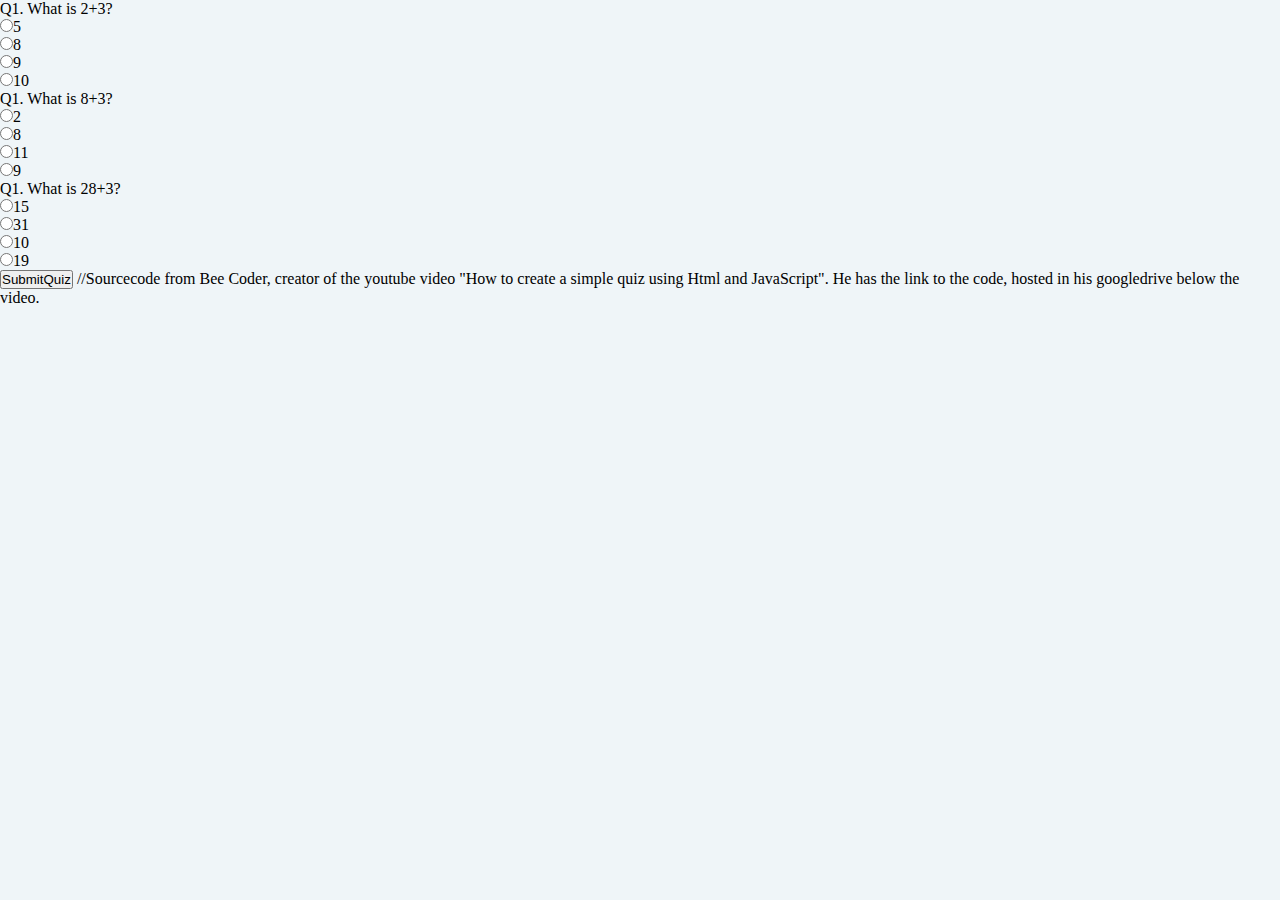
==== index.html @ 68a227bb "file structure amplified pseudocoding and mock up docs added started building html css and js files" ====
<!DOCTYPE html>
<html>
  <head>
    <title>Coding Assessment Quiz</title>
    <meta charset="UTF-8" />
    <meta name="viewport" content="width=device-width, initial-scale=1" />
    <link rel="stylesheet" type="text/css" href="./assets/css/style.css" />
  </head>
  <body>
    Q1. What is 2+3?<br>
    <input type="radio" name="question1" id="correct1">5 <br>
    <input type="radio" name="question1">8 <br>
    <input type="radio" name="question1">9 <br>
    <input type="radio" name="question1">10 <br>
    
    Q1. What is 8+3?<br>
    <input type="radio" name="question2" >2 <br>
    <input type="radio" name="question2">8 <br>
    <input type="radio" name="question2" id="correct2">11 <br>
    <input type="radio" name="question2">9 <br>
    
    Q1. What is 28+3?<br>
    <input type="radio" name="question3" >15 <br>
    <input type="radio" name="question3"id="correct3">31 <br>
    <input type="radio" name="question3">10 <br>
    <input type="radio" name="question3">19 <br>
    
    <input type="submit" name="submit" value="SubmitQuiz" onClick="result()">
    <script type="text/javascript">
    function result()
    {
        var score=0;
        if(document.getElementById('correct1').checked)
            {	score++;
            }
        if(document.getElementById('correct2').checked)
            {	score++;
            }
        if(document.getElementById('correct3').checked)
            {	score++;
            }
     alert("Your score is:"+score);
     // to print on browser
     // document.write("Your score is:"+score);
    }
    </script>
    
    </body>
    </html>

    //Sourcecode from Bee Coder, creator of the youtube video "How to create a simple quiz using Html and JavaScript".  He has the link to the code, hosted in his googledrive below the video.
---- assets/css/style.css ----
* {
    box-sizing: border-box;
    padding: 0;
    margin: 0;
}

body {
    background-color: #eff5f8
  }
  
  h4 {
    text-align: center;
    font-size: 34px;
    font-weight: 700;
  }
  
  button {
    padding: 10px;
    margin: 24px;
    cursor: pointer;
    font-size: 24px;
    background-color: #247BA0;
    color: white;
  }
  
  .container {
    display: block;
    margin: 80px auto;
    text-align: center;
    box-shadow: 0 4px 8px 0 rgba(0,0,0,0.2);
    transition: 0.3s;
    width: 60vw;
    background-color: #f0ead6;
  }
  
  .wrapper {
    padding-top: 20px;
  }
  
  .card-contents {
    padding: 5px 5px 10px 5px;
  }

  /* I took the universal selectors from the horiseon css file and the rest of the contents are from the increment and decrememt event listener demo in unit 4 stu 12*/
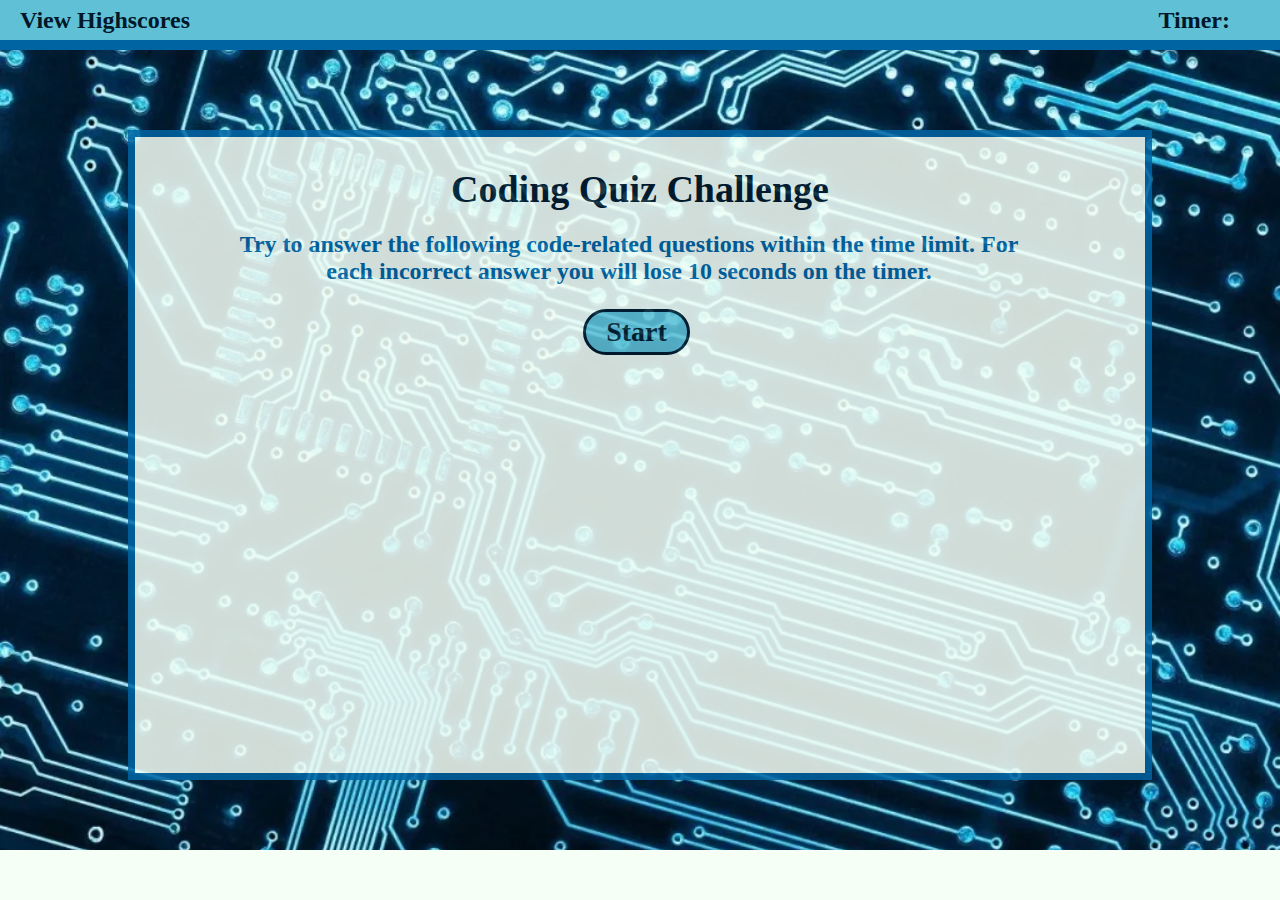
==== commit e9fd9959: "file structure changes" ====
--- a/index.html
+++ b/index.html
@@ -7,45 +7,52 @@
     <link rel="stylesheet" type="text/css" href="./assets/css/style.css" />
   </head>
   <body>
-    Q1. What is 2+3?<br>
-    <input type="radio" name="question1" id="correct1">5 <br>
-    <input type="radio" name="question1">8 <br>
-    <input type="radio" name="question1">9 <br>
-    <input type="radio" name="question1">10 <br>
-    
-    Q1. What is 8+3?<br>
-    <input type="radio" name="question2" >2 <br>
-    <input type="radio" name="question2">8 <br>
-    <input type="radio" name="question2" id="correct2">11 <br>
-    <input type="radio" name="question2">9 <br>
-    
-    Q1. What is 28+3?<br>
-    <input type="radio" name="question3" >15 <br>
-    <input type="radio" name="question3"id="correct3">31 <br>
-    <input type="radio" name="question3">10 <br>
-    <input type="radio" name="question3">19 <br>
-    
-    <input type="submit" name="submit" value="SubmitQuiz" onClick="result()">
-    <script type="text/javascript">
-    function result()
-    {
-        var score=0;
-        if(document.getElementById('correct1').checked)
-            {	score++;
-            }
-        if(document.getElementById('correct2').checked)
-            {	score++;
-            }
-        if(document.getElementById('correct3').checked)
-            {	score++;
-            }
-     alert("Your score is:"+score);
-     // to print on browser
-     // document.write("Your score is:"+score);
-    }
-    </script>
-    
-    </body>
-    </html>
+    <header id="highscoresAndTimer">
+      <p id="viewHighscores"><a href="#highscores">View Highscores</a></p>
+      <p id="timer">Timer:  </p>
+    </header>
+    <main>
+      <figure id="circuitboardImage">
+        <figcaption>Image of a circuitboard</figcaption>
+        <section id="quizAreaMat">
+          <h1 id="headline">Coding Quiz Challenge</h1>
+          <p id="byline">Try to answer the following code-related questions within the time limit. For each incorrect answer you will lose 10 seconds on the timer.</p>
+          <button id="startButton">Start</button>
+          <ul id="multiChoiceList">
+            <br>
+            <li>
+              <button class="multiChoice" id="choiceA"></button>
+            </li>
+            <br>
+            <li>
+              <button class="multiChoice" id="choiceB"></button>
+            </li>
+            <br>
+            <li>
+              <button class="multiChoice" id="choiceC"></button>
+            </li>
+            <br>
+            <li>
+              <button class="multiChoice" id="choiceD"></button>
+            </li>
+          </ul>
+          <p id="msgArea"></p>
+          <form>
+            <p id="initials">
+                <label for="name">Initials: </label>
+                <input type="text" id="Name">
+            </p>
+            <p>
+                <button type="submit"></button>
+            </p>
+          </form>
+          <button id="startOverButton">Go Back</button>
+          <button id="clearHighscoresButton">Clear Highscores</button>
+        </section>
+      </figure>
+    </main>
+    <script src="./assets/js/script1.js"></script>
+  </body>
+</html>
 
-    //Sourcecode from Bee Coder, creator of the youtube video "How to create a simple quiz using Html and JavaScript".  He has the link to the code, hosted in his googledrive below the video. +      --- a/assets/css/style.css
+++ b/assets/css/style.css
@@ -2,10 +2,163 @@
     box-sizing: border-box;
     padding: 0;
     margin: 0;
+    font-family: Cambria, Cochin, Georgia, Times, 'Times New Roman', serif;
 }
 
+:root {
+  --aqua: #60C0D6;
+  --ultramarine: #0064A3;
+  --blue-black: #01182A;
+  --cool-white: #F5FFF6;  
+}
+
 body {
-    background-color: #eff5f8
+    background-color: var(--cool-white);
+  }
+
+  header {
+    height: 50px;
+    padding: 20px;
+    background-color: var(--aqua);
+    border-bottom: 10px solid var(--ultramarine); 
+    width: 100%;
+    display: flex;
+    justify-content: space-between;
+    align-items: center; 
+  }
+
+  #viewHighscores {
+    font-size: 24px;
+    color: var(--blue-black);
+    font-weight: bolder;
+  }
+
+  #timer {
+    font-size: 24px;
+    color: var(--blue-black);
+    font-weight: bolder;
+    margin-right: 30px;
+  }
+
+  a {
+    text-decoration: none;
+    color: var(--blue-black); 
+  }
+
+  figure {
+    height: 800px;
+    width: 100%;
+    background-image: url("../images/circuitboard.jpg");
+    background-size: cover;
+    background-position: center;
+    position: relative; 
+  }
+
+  figcaption {
+    display: none;
+  }
+
+  #quizAreaMat {
+    width: 80%;
+    height: 650px;
+    display: block;
+    border: solid 7px var(--ultramarine);
+    position: absolute;
+    top: 10%;
+    left: 10%;
+    background-color: var(--cool-white);
+    opacity: 85%;
+  }
+
+  /* Landing View Slide 1*/
+  h1 {
+    font-size: 38px;
+    font-weight: bolder;
+    margin-top: 30px;
+    text-align: center;
+    color: var(--blue-black);
+  }
+
+  #byline {
+    font-size: 24px;
+    font-weight: bold;
+    width: 80%;
+    margin-top: 20px;
+    margin-left: 90px;
+    text-align: center;
+    color: var(--ultramarine);
+  }
+
+  #startButton {
+    margin-top: 20px auto; 
+    border-radius: 25px;
+    border: solid 3px var(--blue-black);
+    width: min-width;
+    height: min-height;
+    position: absolute;
+    left: 42%;
+    background-color: var(--aqua);
+    opacity: 100%;
+    color: var(--blue-black);
+    font-size: 28px;
+    font-weight: bolder;
+    padding: 20px;
+    line-height: 1.2%;
+  }
+
+  /* Quiz slides 2, 3, 4, 5, 6*/
+  ul {
+    display: none;
+    line-height: 2;
+  }
+
+  .multiChoice {
+    margin: 20px auto; 
+    border-radius: 25px;
+    border: solid 3px var(--blue-black);
+    width: min-content;
+    height: 40px;
+    position: absolute;
+    left: 30%;
+    background-color: var(--aqua);
+    opacity: 100%;
+    color: var(--blue-black);
+    font-size: 28px;
+    font-weight: bolder;
+    padding: 10px;
+    line-height: 1.2%;
+
+  }
+
+
+  /* SaveScore with initials Slide 7*/
+  form {
+    display: none;
+
+  }
+  
+
+  /* Go Back/Clear Highscores Slide 8 */
+  
+  #startOverButton {
+    display: none;
+  }
+
+  #clearHighscoresButton {
+    display: none;
+  }
+
+
+
+  #container {
+    width: 400px;
+    height: 300px;
+    display: block;
+    border: solid 10px var(--blue-black);
+    margin: 20px auto 20px auto;
+    background-color: var(--cool-white);
+    overflow: hidden;
+    position:absolute
   }
   
   h4 {
@@ -30,7 +183,8 @@
     box-shadow: 0 4px 8px 0 rgba(0,0,0,0.2);
     transition: 0.3s;
     width: 60vw;
-    background-color: #f0ead6;
+    background-color: #f0ead6; opacity: 70%;
+    
   }
   
   .wrapper {
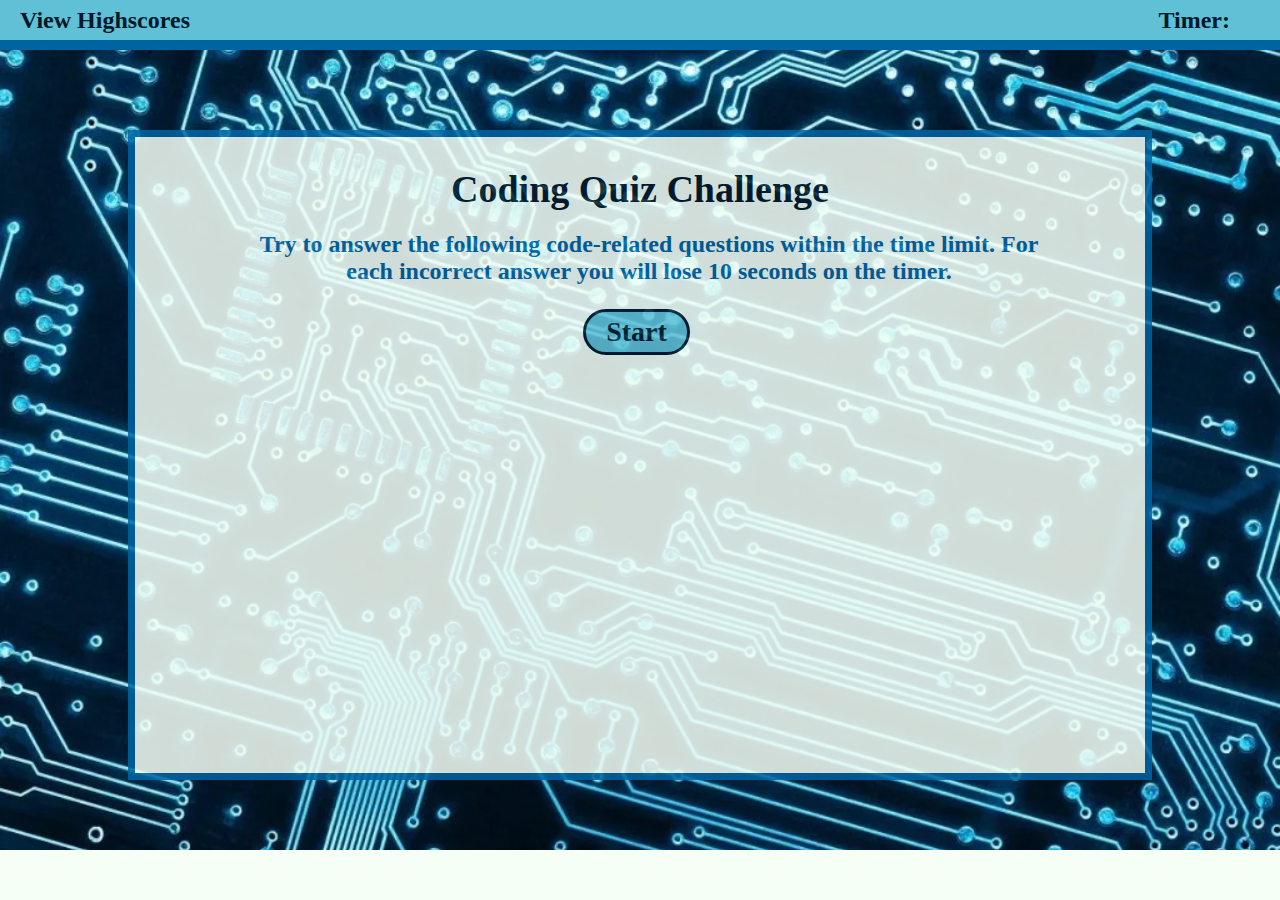
==== commit c77b76f8: "substantial changes to js script, css stylesheet and minor changes to html. Functions well at this s" ====
--- a/index.html
+++ b/index.html
@@ -37,21 +37,27 @@
             </li>
           </ul>
           <p id="msgArea"></p>
-          <form>
+          <form id="form">
             <p id="initials">
-                <label for="name">Initials: </label>
-                <input type="text" id="Name">
+                <label for="name">Enter Initials: </label>
+                <input type="text" id="name">
             </p>
             <p>
-                <button type="submit"></button>
+                <button type="submit" id="submitButton">Submit</button>
             </p>
           </form>
-          <button id="startOverButton">Go Back</button>
-          <button id="clearHighscoresButton">Clear Highscores</button>
+          <div id = "highscoresArea">
+            <ul id="highscoresList">
+            </ul>
+          </div>
+          <div id = "buttonContainer">
+            <button id="startOverButton">Go Back</button>
+            <button id="clearHighscoresButton">Clear Highscores</button>
+          </div>
         </section>
       </figure>
     </main>
-    <script src="./assets/js/script1.js"></script>
+    <script src="./assets/js/script.js"></script>
   </body>
 </html>
 
--- a/assets/css/style.css
+++ b/assets/css/style.css
@@ -84,7 +84,7 @@
     font-weight: bold;
     width: 80%;
     margin-top: 20px;
-    margin-left: 90px;
+    margin-left: 110px;
     text-align: center;
     color: var(--ultramarine);
   }
@@ -116,10 +116,10 @@
     margin: 20px auto; 
     border-radius: 25px;
     border: solid 3px var(--blue-black);
-    width: min-content;
+    width: 290px;
     height: 40px;
     position: absolute;
-    left: 30%;
+    left: 37%;
     background-color: var(--aqua);
     opacity: 100%;
     color: var(--blue-black);
@@ -127,74 +127,115 @@
     font-weight: bolder;
     padding: 10px;
     line-height: 1.2%;
-
-  }
-
-
-  /* SaveScore with initials Slide 7*/
+  }
+
+  #msgArea {
+  margin-top: 60px;
+  text-align: center;
+  font-size: 24px;
+  font-weight: bold;
+  color: var(--ultramarine);
+  padding-top: 10px;
+}
+
+  /* Save score with initials Slide 7*/
   form {
     display: none;
-
+    margin-top: 20px;
+    text-align: center;
+    font-size: 24px;
+    font-weight: bold;
+    color: var(--ultramarine);
+    padding-top: 10px;
+  }
+
+  form input {
+    height: 40px;
+    width: 100px;
+    line-height: 1.2;
+    border: 2px solid var(--ultramarine);
+    text-align: center;
+    color: var(--ultramarine);
+    font-size: 24px;
+    font-weight: bold;
+    padding: 10px;
   }
   
+  #submitButton {
+    margin-top: 30px; 
+    border-radius: 25px;
+    border: solid 3px var(--blue-black);
+    width: min-width;
+    height: min-height;
+    position: absolute;
+    left: 45%;
+    background-color: var(--aqua);
+    opacity: 100%;
+    color: var(--blue-black);
+    font-size: 28px;
+    font-weight: bolder;
+    padding: 20px;
+    line-height: 1.2%;
+  }
 
   /* Go Back/Clear Highscores Slide 8 */
   
   #startOverButton {
-    display: none;
+    margin-top: 20px auto; 
+    border-radius: 25px;
+    border: solid 3px var(--blue-black);
+    width: min-width;
+    height: min-height;
+    position: absolute;
+    left: 27%;
+    background-color: var(--aqua);
+    opacity: 100%;
+    color: var(--blue-black);
+    font-size: 28px;
+    font-weight: bolder;
+    padding: 20px;
+    line-height: 1.2%;
   }
 
   #clearHighscoresButton {
-    display: none;
-  }
-
-
-
-  #container {
-    width: 400px;
-    height: 300px;
-    display: block;
-    border: solid 10px var(--blue-black);
-    margin: 20px auto 20px auto;
-    background-color: var(--cool-white);
-    overflow: hidden;
-    position:absolute
-  }
-  
-  h4 {
-    text-align: center;
-    font-size: 34px;
-    font-weight: 700;
-  }
-  
+    margin-top: 20px auto; 
+    border-radius: 25px;
+    border: solid 3px var(--blue-black);
+    width: min-width;
+    height: min-height;
+    position: absolute;
+    left: 45%;
+    background-color: var(--aqua);
+    opacity: 100%;
+    color: var(--blue-black);
+    font-size: 28px;
+    font-weight: bolder;
+    padding: 20px;
+    line-height: 1.2%;
+  }
+
+  #highscoresList li:nth-child(odd) {
+    background-color: var(--ultramarine);
+    color: var(--cool-white);
+    font-size: 24px;
+    font-weight: bold;
+    text-align: center;
+  }
+
+  #highscoresList li:nth-child(even) {
+    background-color: var(--aqua);
+    color: var(--blue-black);
+    font-size: 24px;
+    font-weight: bold;
+    text-align: center;
+  }
+
+  #buttonContainer {
+    display: none;
+  }
+
   button {
-    padding: 10px;
-    margin: 24px;
-    cursor: pointer;
-    font-size: 24px;
-    background-color: #247BA0;
-    color: white;
-  }
-  
-  .container {
-    display: block;
-    margin: 80px auto;
-    text-align: center;
-    box-shadow: 0 4px 8px 0 rgba(0,0,0,0.2);
-    transition: 0.3s;
-    width: 60vw;
-    background-color: #f0ead6; opacity: 70%;
-    
-  }
-  
-  .wrapper {
-    padding-top: 20px;
-  }
-  
-  .card-contents {
-    padding: 5px 5px 10px 5px;
-  }
-
-  /* I took the universal selectors from the horiseon css file and the rest of the contents are from the increment and decrememt event listener demo in unit 4 stu 12*/
-
-  
+    margin: 24px; 
+  }
+
+  